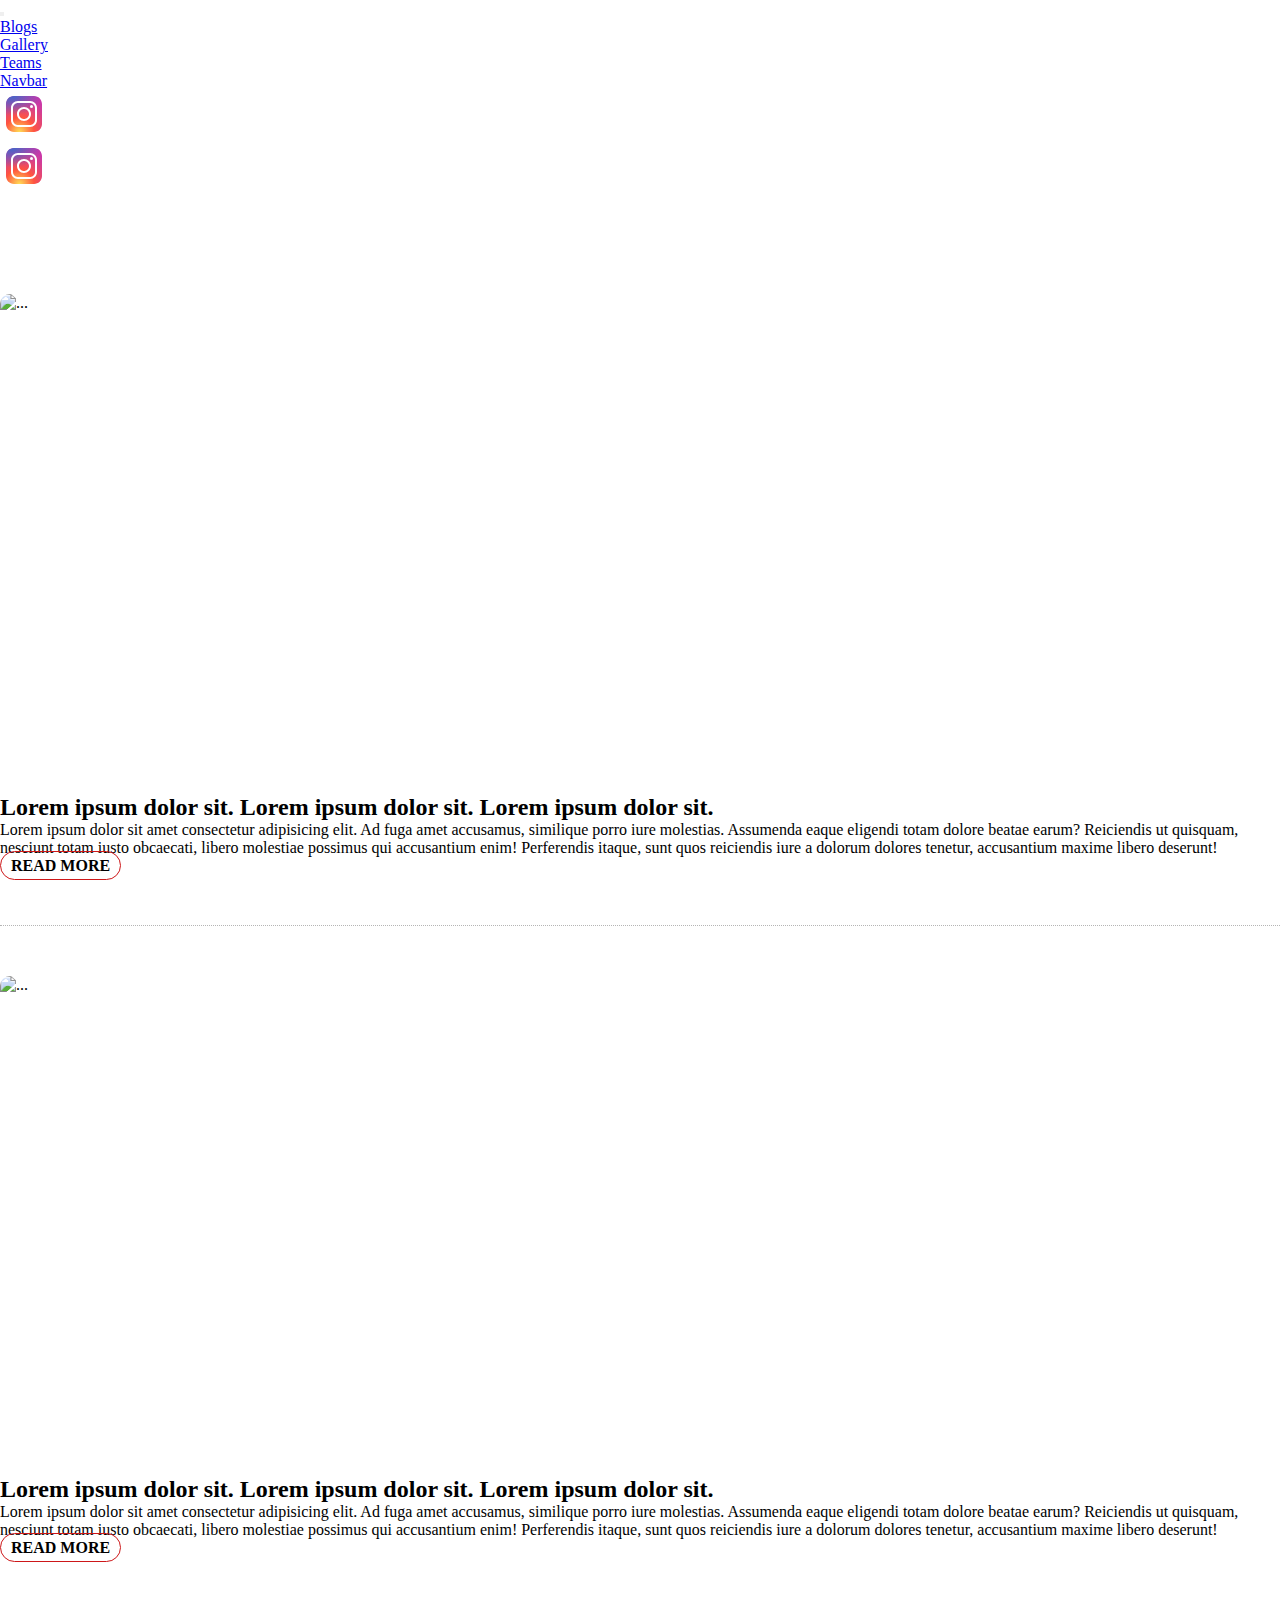
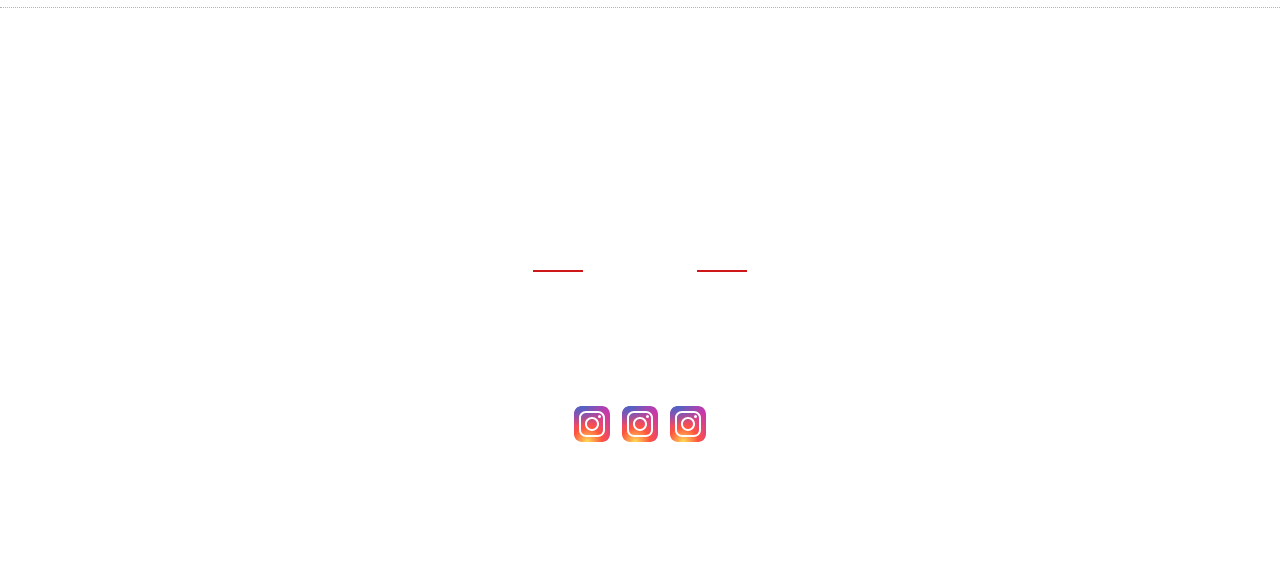
==== page-blogs.html @ 52d71327 "first commit" ====
<!DOCTYPE html>
<html lang="en">
  <head>
    <meta charset="utf-8" />
    <meta name="viewport" content="width=device-width, initial-scale=1" />
    <title>Welsh-gallery</title>
    <link
      href="https://cdn.jsdelivr.net/npm/bootstrap@5.2.3/dist/css/bootstrap.min.css"
      rel="stylesheet"
      integrity="sha384-rbsA2VBKQhggwzxH7pPCaAqO46MgnOM80zW1RWuH61DGLwZJEdK2Kadq2F9CUG65"
      crossorigin="anonymous"
    />

    <!-- Link Swiper's CSS -->
    <link
      rel="stylesheet"
      href="https://cdn.jsdelivr.net/npm/swiper@9/swiper-bundle.min.css"
    />

    <!-- Bootstrap icons -->
    <link
      rel="stylesheet"
      href="https://cdn.jsdelivr.net/npm/bootstrap-icons@1.3.0/font/bootstrap-icons.css"
    />

    <!-- fancybox cdn -->
    <link
      rel="stylesheet"
      href="https://cdnjs.cloudflare.com/ajax/libs/fancybox/3.5.7/jquery.fancybox.css"
      integrity="sha512-nNlU0WK2QfKsuEmdcTwkeh+lhGs6uyOxuUs+n+0oXSYDok5qy0EI0lt01ZynHq6+p/tbgpZ7P+yUb+r71wqdXg=="
      crossorigin="anonymous"
      referrerpolicy="no-referrer"
    />

    <!-- custom css -->
    <link rel="stylesheet" href="assets/styles/main.css" />
  </head>
  <body>
    <!-- header starts -->
    <header class="fixed-top">
      <nav class="navbar navbar-expand-lg bg-dark text-light pb-0">
        <div class="container">
          <button
            class="navbar-toggler"
            type="button"
            data-bs-toggle="collapse"
            data-bs-target="#navbarSupportedContent"
            aria-controls="navbarSupportedContent"
            aria-expanded="false"
            aria-label="Toggle navigation"
          >
            <span class="navbar-toggler-icon"></span>
          </button>
          <div class="collapse navbar-collapse" id="navbarSupportedContent">
            <ul class="navbar-nav me-auto mb-2 mb-lg-0">
              <li class="nav-item">
                <a
                  class="nav-link text-white text-uppercase"
                  aria-current="page"
                  href="page-blogs.html"
                  >Blogs</a
                >
              </li>
              <li class="nav-item">
                <a
                  class="nav-link text-white text-uppercase"
                  aria-current="page"
                  href="page-gallery.html"
                  >Gallery</a
                >
              </li>
              <li class="nav-item">
                <a
                  class="nav-link text-white text-uppercase"
                  aria-current="page"
                  href="page-teams.html"
                  >Teams</a
                >
              </li>
            </ul>

            <a class="navbar-brand me-auto text-white" href="/"> Navbar </a>

            <ul class="navbar-nav ms-auto mb-2 mb-lg-0">
              <li class="nav-item">
                <a class="nav-link text-white" aria-current="page" href="#"
                  >
                  <img src="assets/images/icons/instagram.svg" alt="" class="img-fluid">  
                </a
                >
              </li>
              <li class="nav-item">
                <a class="nav-link text-white" aria-current="page" href="#"
                  >
                  <img src="assets/images/icons/instagram.svg" alt="" class="img-fluid">
                </a
                >
              </li>
            </ul>
          </div>
        </div>
      </nav>
    </header>
    <!-- header ends -->

    <!-- all blogs starts-->
    <section class="all-blogs" id="all-blogs">
      <div class="container-fluid">
        <div class="row">
          <div class="col-lg-12 col-md-12 blog-card">
            <div class="blog-card-img-container">
              <img
                src="https://swiperjs.com/demos/images/nature-4.jpg"
                class="card-img-top"
                alt="..."
              />
            </div>
            <div class="blog-card-text-container container">
              <h2 class="blog-card-title mb-5 mt-2">
                Lorem ipsum dolor sit. Lorem ipsum dolor sit. Lorem ipsum dolor
                sit.
              </h2>
              <p class="blog-card-description">
                Lorem ipsum dolor sit amet consectetur adipisicing elit. Ad fuga
                amet accusamus, similique porro iure molestias. Assumenda eaque
                eligendi totam dolore beatae earum? Reiciendis ut quisquam,
                nesciunt totam iusto obcaecati, libero molestiae possimus qui
                accusantium enim! Perferendis itaque, sunt quos reiciendis iure
                a dolorum dolores tenetur, accusantium maxime libero deserunt!
              </p>

              <a href="singleBlog.html" class="border-btn">read more</a>
            </div>
          </div>
        </div>
        <div class="row">
          <div class="col-lg-12 col-md-12 blog-card">
            <div class="blog-card-img-container">
              <img
                src="https://swiperjs.com/demos/images/nature-7.jpg"
                class="card-img-top"
                alt="..."
              />
            </div>
            <div class="blog-card-text-container container">
              <h2 class="blog-card-title mb-5 mt-2">
                Lorem ipsum dolor sit. Lorem ipsum dolor sit. Lorem ipsum dolor
                sit.
              </h2>
              <p class="blog-card-description">
                Lorem ipsum dolor sit amet consectetur adipisicing elit. Ad fuga
                amet accusamus, similique porro iure molestias. Assumenda eaque
                eligendi totam dolore beatae earum? Reiciendis ut quisquam,
                nesciunt totam iusto obcaecati, libero molestiae possimus qui
                accusantium enim! Perferendis itaque, sunt quos reiciendis iure
                a dolorum dolores tenetur, accusantium maxime libero deserunt!
              </p>

              <a href="singleBlog.html" class="border-btn">read more</a>
            </div>
          </div>
        </div>
      </div>
    </section>
    <!-- all blogs ends-->

    <!-- footer starts -->
    <footer
      class="footer"
      id="footer"
      style="
        background-image: url('https://swiperjs.com/demos/images/nature-3.jpg');
      "
    >
      <div class="container">
        <div class="text-center">
          <h6 class="section-sub-title">the welsh</h6>
          <h2 class="section-main-title">contact us</h2>
        </div>
        <div class="row">
          <div class="col-sm-12 col-md-4 col-lg-4">
            <div class="text-container text-center">
              <p class="title">email</p>
              <a href="" class="email-id">info@welsh.com</a>
            </div>
          </div>
          <div class="col-sm-12 col-md-4 col-lg-4">
            <div class="text-container text-center">
              <p class="title">social channels</p>
              <div class="social-links-container">
                <a href="">
                  <img
                    src="assets/images/icons/instagram.svg"
                    alt=""
                    class="img-fluid"
                  />
                </a>
                <a href="">
                  <img
                    src="assets/images/icons/instagram.svg"
                    alt=""
                    class="img-fluid"
                  />
                </a>
                <a href="">
                  <img
                    src="assets/images/icons/instagram.svg"
                    alt=""
                    class="img-fluid"
                  />
                </a>
              </div>
            </div>
          </div>
          <div class="col-sm-12 col-md-4 col-lg-4">
            <div class="text-container text-center">
              <p class="title">phone</p>
              <a href="" class="phone">+91 868799990</a>
            </div>
          </div>
        </div>
      </div>
    </footer>
    <!-- footer ends -->

    <!-- jquery cdn -->
    <script
      src="https://cdnjs.cloudflare.com/ajax/libs/jquery/3.6.0/jquery.min.js"
      integrity="sha512-894YE6QWD5I59HgZOGReFYm4dnWc1Qt5NtvYSaNcOP+u1T9qYdvdihz0PPSiiqn/+/3e7Jo4EaG7TubfWGUrMQ=="
      crossorigin="anonymous"
      referrerpolicy="no-referrer"
    ></script>

    <!-- fancybox cdn -->
    <script
      src="https://cdnjs.cloudflare.com/ajax/libs/fancybox/3.5.7/jquery.fancybox.min.js"
      integrity="sha512-uURl+ZXMBrF4AwGaWmEetzrd+J5/8NRkWAvJx5sbPSSuOb0bZLqf+tOzniObO00BjHa/dD7gub9oCGMLPQHtQA=="
      crossorigin="anonymous"
      referrerpolicy="no-referrer"
    ></script>

    <!-- swiper slide -->
    <script src="https://cdn.jsdelivr.net/npm/swiper@9/swiper-bundle.min.js"></script>

    <!-- bootstrap -->
    <script
      src="https://cdn.jsdelivr.net/npm/bootstrap@5.2.3/dist/js/bootstrap.bundle.min.js"
      integrity="sha384-kenU1KFdBIe4zVF0s0G1M5b4hcpxyD9F7jL+jjXkk+Q2h455rYXK/7HAuoJl+0I4"
      crossorigin="anonymous"
    ></script>

    <!-- custom js -->
    <script src="assets/js/main.js"></script>
  </body>
</html>
---- assets/styles/main.css ----
*{
    padding: 0;
    margin: 0;
}

:root{
    --main-red:rgb(205,23,25);
    --main-green:rgb(63,165,53);
    --main-gray: rgba(156, 156, 156, 0.75)
}

/*--------------------------------------------------------------
# Common
--------------------------------------------------------------*/
.section-sub-title{
    font-size: 22px;
    font-weight: 400;
    text-transform: capitalize;
}

.section-main-title{
    font-size: 36px;
    font-weight: 700;
    text-transform: uppercase;
}

.section-small-sub-title{
    font-size: 18px;
    font-weight: 400;
    text-transform: capitalize;
}

/*--------------------------------------------------------------
# Swiper
--------------------------------------------------------------*/
.swiper {
    width: 100%;
    height: 100%;
}

.swiper-slide {
    text-align: center;
    font-size: 18px;
    background: #fff;
    display: flex;
    justify-content: center;
    align-items: center;
    display: -webkit-flex;
    -webkit-justify-content: center;
    -webkit-align-items: center;
    height: 100vh;
}

.swiper-slide img {
    display: block;
    width: 100%;
    height: 100%;
    object-fit: cover;
}

.swiper-pagination-bullet{
    background: #fff;
    opacity: 1;
}

.swiper-pagination-bullet-active{
    background: var(--main-green);
    opacity: 1;
}

/*--------------------------------------------------------------
# Button
--------------------------------------------------------------*/
.red-button{
    border: 2px solid #fff;
    background: var(--main-red);
    color: #fff;
    text-transform: uppercase;
    letter-spacing: 2px;
    font-weight: 700;
    text-decoration: none;
    padding: 10px 15px;
}

.red-button:hover{
    color: #fff;
}

.green-button{
    border: 2px solid #fff;
    background: var(--main-green);
    color: #fff;
    text-transform: uppercase;
    letter-spacing: 2px;
    font-weight: 700;
    text-decoration: none;
    padding: 10px 15px;
}

.green-button:hover{
    color: #fff;
}

.border-btn{
    border: 1px solid var(--main-red);
    color: inherit;
    text-transform: uppercase;
    text-decoration: none;
    padding: 5px 10px;
    border-radius: 25px;
    font-weight: 600;
}

.border-btn:hover{
    color: initial;
}

/*--------------------------------------------------------------
# Header
--------------------------------------------------------------*/
nav .navbar-nav .nav-item a{
    font-weight: 400;
}

/*--------------------------------------------------------------
# Banner
--------------------------------------------------------------*/
.banner .swiper-slide img{
    position: relative;
}

.banner .swiper-slide .container{
    position: absolute;
    text-align: initial;
    color: #fff;
}

.banner .swiper-pagination{
    left: auto;
    right: 0;
    width: 30%;
}

.banner .swiper-pagination-bullet{
    height: 20px;
    width: 20px;
}


@media(max-width:576px){
    .banner .swiper-pagination{
        width: 100%;
    }
}


/* horizontal lines */
.green-horizontal-line{
    height: 5px;
    width: 100%;
    background: var(--main-green);
}

.red-horizontal-line{
    height: 5px;
    width: 100%;
    background: var(--main-red);
}


/*--------------------------------------------------------------
# Activities
--------------------------------------------------------------*/
.activities .container-fluid .row .col-md-4{
    padding: 0;
}

.activities .container-fluid .row .col-md-4:nth-child(2){
    padding: 0px 5px;
}

.activities .img-container{
    position: relative;
    height: 200px;
    width: 100%;
}

.activities .img-container img{
    position: relative;
    height: 100%;
    width: 100%;
    object-fit: cover;
}

.activities .img-container a{
    position: absolute;
    left: 10px;
    bottom: 10px;
}

@media(max-width:768px){
    .activities .img-container{
        height: auto;
    }
}

/*--------------------------------------------------------------
# Events
--------------------------------------------------------------*/
.events .img-container{
    height: 200px;
    position: relative;
    width: 100%;
}

.events .img-container img{
    position: relative;
    height: 100%;
    width: 100%;
    object-fit: cover;
}

.events .img-container a{
    position: absolute;
    bottom: 10px;
    left: 10px;
}

.events .grid-container{
    display: grid;
    grid-template-columns: repeat(2,1fr);
    -webkit-column-gap: 5px;
     column-gap: 5px;
}

@media(max-width:768px){
    .events .grid-container{
        grid-template-columns: 1fr;
    }

    .events .img-container{
        height: auto;
    }
}

/*--------------------------------------------------------------
# Sponsors
--------------------------------------------------------------*/
.sponsors{
    padding-top: 50px;
}

.sponsors .section-sub-title{
    color: var(--main-red);
    display: flex;
    justify-content: center;
    align-items: center;
    display: -webkit-flex;
    -webkit-justify-content: center;
    -webkit-align-items: center;
}

.sponsors .section-sub-title:before,
.sponsors .section-sub-title:after{
    content: '';
    height: 2px;
    width: 50px;
    display: block;
    background-color: var(--main-red);
    margin: 0px 10px;
}

.sponsors .section-main-title{
    text-transform: capitalize;
}

.sponsorsSwiper .swiper-slide{
    height: auto;
}

.sponsorsSwiper .swiper-slide .img-container{
    /* position: relative;
    height: 200px; */
    width: 100%;
}

.sponsorsSwiper .swiper-slide .img-container img{
    /* position: absolute; */
    height: 100%;
    width: 100%;
    object-fit: contain;
    border: none;
    padding: 0;
    border-radius: 0;
}

/*--------------------------------------------------------------
# Gallery
--------------------------------------------------------------*/
.gallery{
    padding-top: 50px;
}

.gallery .section-sub-title{
    text-transform: uppercase;
    color: var(--main-red);
}

.gallery .title-container{
    display: flex;
    flex-direction: column;
    align-items: center;
    display: -webkit-flex;
    -webkit-align-items: center;
    width: fit-content;
}

.gallerySwiper .swiper-slide{
    height: auto;
}

.gallerySwiper .swiper-slide .img-container{
    position: relative;
    height: 500px;
    width: 100%;
}

.gallerySwiper .swiper-slide .img-container img{
    position: absolute;
    height: 100%;
    width: 100%;
}

.gallerySwiper .swiper-button-prev,
.gallerySwiper .swiper-button-next{
    width: 200px;
    color: rgb(255,255,255,0.75);
}

.gallerySwiper .swiper-button-prev:after,
.gallerySwiper .swiper-button-next:after {
    font-size: 200px;
}


/*--------------------------------------------------------------
# News
--------------------------------------------------------------*/
.news{
    padding-top: 50px;
}

.news .section-sub-title{
    color: var(--main-red);
    display: flex;
    justify-content: center;
    align-items: center;
    display: -webkit-flex;
    -webkit-justify-content: center;
    -webkit-align-items: center;
}

.news .section-sub-title:before,
.news .section-sub-title:after{
    content: '';
    height: 2px;
    width: 50px;
    display: block;
    background-color: var(--main-red);
    margin: 0px 10px;
}

.news .section-main-title{
    text-transform: capitalize;
}

.news .left-img-container{
    position: relative;
    height: 500px;
    width: 100%;
}

.news .left-img-container img{
    position: absolute;
    height: 100%;
    width: 100%;
}

.news .news-date{
    display: flex;
    align-items: center;
    display: -webkit-flex;
    -webkit-align-items: center;
    font-size: 18px;
    font-weight: 600;
    text-transform: uppercase;
}

.news .news-date:before{
    content: '';
    display: block;
    height: 20px;
    width: 20px;
    background: var(--main-red);
    margin-right: 10px;
}
  
.news .news-title{
    font-weight: 700;
    font-size: 32px;
}

.news .related-news-row{
    padding-left: 25px;
}

.news .related-news-row:after{
    content: '';
    display: block;
    height: 2px;
    width: 100%;
    background: var(--main-gray);
    margin: 20px 0px;
}
  
.news .related-news-title{
    font-weight: 700;
    font-size: 22px;
}

.news .related-news-description{
    overflow: hidden;
    text-overflow: ellipsis;
    display: -webkit-box;
    -webkit-line-clamp: 1;
    -webkit-box-orient: vertical;
    text-align: start;
    margin-bottom: 20px;
}

.news .related-img-container{
    position: relative;
    height: 60%;
    width: 100%;
}

.news .related-img-container img{
    position: absolute;
    width: 100%;
    height: 100%;
}


/*--------------------------------------------------------------
# Footer
--------------------------------------------------------------*/
.footer{
    margin-top: 50px;
    padding-top: 50px;
    padding-bottom: 50px;
    background-repeat: no-repeat;
    background-position: center;
    background-size: cover;
    color: #fff;
}

.footer .section-sub-title{
    color: #fff;
    display: flex;
    justify-content: center;
    align-items: center;
    display: -webkit-flex;
    -webkit-justify-content: center;
    -webkit-align-items: center;
}

.footer .section-sub-title:before,
.footer .section-sub-title:after{
    content: '';
    height: 2px;
    width: 50px;
    display: block;
    background-color: var(--main-red);
    margin: 0px 10px;
}

.footer .section-main-title{
    text-transform: capitalize;
    color: #fff;
}

.footer .title{
    text-transform: uppercase;
    letter-spacing: 2px;  
    margin: 0;  
}

.footer a{
    text-decoration: none;
    color: inherit;
    font-size: 34px;
    font-weight: 500;
}

.footer .social-links-container{
    display: flex;
    justify-content: center;
    align-items: center;
    display: -webkit-flex;
    -webkit-justify-content: center;
    -webkit-align-items: center;
}


/*--------------------------------------------------------------
# Teams Page 
--------------------------------------------------------------*/
.teams{
    padding-top: 100px;
    padding-bottom: 100px;
}

.teams a{
    text-decoration: none;
    color: inherit;
}

.teams .card{
    border: none;
    border-radius: 0;
    margin-top: 20px;
}

.teams .card .card-body{
    padding: 0;
}

.teams .card .card-image-container{
    position: relative;
    height: 40vh;
    width: 100%;
    display: flex;
    justify-content: center;
    align-items: center;
    display: -webkit-flex;
    -webkit-justify-content: center;
    -webkit-align-items: center;
}

.teams .card .card-image-container img{
    position: absolute;
    width: 100%;
    height: 100%;
    border-radius: 0;
}

.teams .card .card-title{
    text-transform: capitalize;
}

.teams .card .card-title span{
    color: var(--main-gray);
}


/*--------------------------------------------------------------
# Single Team Page 
--------------------------------------------------------------*/
.single-team .banner-image{
    height: 100vh;
    object-fit: cover;
}

.single-team .row .img-thumbnail{
    border: none;
    background-color: transparent;
    border-radius: 0;
}

.single-team .related-img-container {
    position: relative;
    height: 40vh;
    width: 100%;
    display: flex;
    justify-content: center;
    align-items: center;
    display: -webkit-flex;
    -webkit-justify-content: center;
    -webkit-align-items: center;
}

.single-team .related-img-container img{
    position: absolute;
    height: 100%;
    width: 100%;
}

.single-team .team-title{
    font-weight: 600;
    font-size: 26px;
    text-transform: capitalize;
}

.single-team .team-number{
    font-size: 26px;
    font-weight: 600;
}

.single-team .details-title{
    font-weight: 700;
    font-size: 16px;
    text-transform: capitalize;
}

.single-team .details-title .details{
    color: var(--main-gray);
}


/*--------------------------------------------------------------
# Gallery Page 
--------------------------------------------------------------*/

.gallery-page{
    padding: 100px 0px;
}

.gallery-page .gallery-img-container{
    position: relative;
    height: 40vh;
    width: 100%;
    display: flex;
    justify-content: center;
    align-items: center;
    display: -webkit-flex;
    -webkit-justify-content: center;
    -webkit-align-items: center;
}

.gallery-page .gallery-img-container img{
    position: absolute;
    width: 100%;
    height: 100%;
    border: none;
    border-radius: 0;
    background: transparent;
}



/*--------------------------------------------------------------
# All Blogs Page 
--------------------------------------------------------------*/
.all-blogs{
    padding: 100px 0px;
}

.all-blogs .blog-card:after{
    content: '';
    display: block;
    border-bottom: 1px dotted var(--main-gray);
    margin: 50px 0px;
}

.all-blogs .blog-card-img-container{
    position: relative;
    height:500px;
    width: 100%;
}

.all-blogs .blog-card-img-container img{
    position: absolute;
    width: 100%;
    height: 100%;
    border-radius: 10px;
}


/*--------------------------------------------------------------
# Single Blog Page 
--------------------------------------------------------------*/
.single-blog{
    padding: 100px 0px;
}

.single-blog .blog-card-img-container{
    position: relative;
    height:500px;
    width: 100%;
}

.single-blog .blog-card-img-container img{
    position: absolute;
    width: 100%;
    height: 100%;
    border-radius: 10px;
}
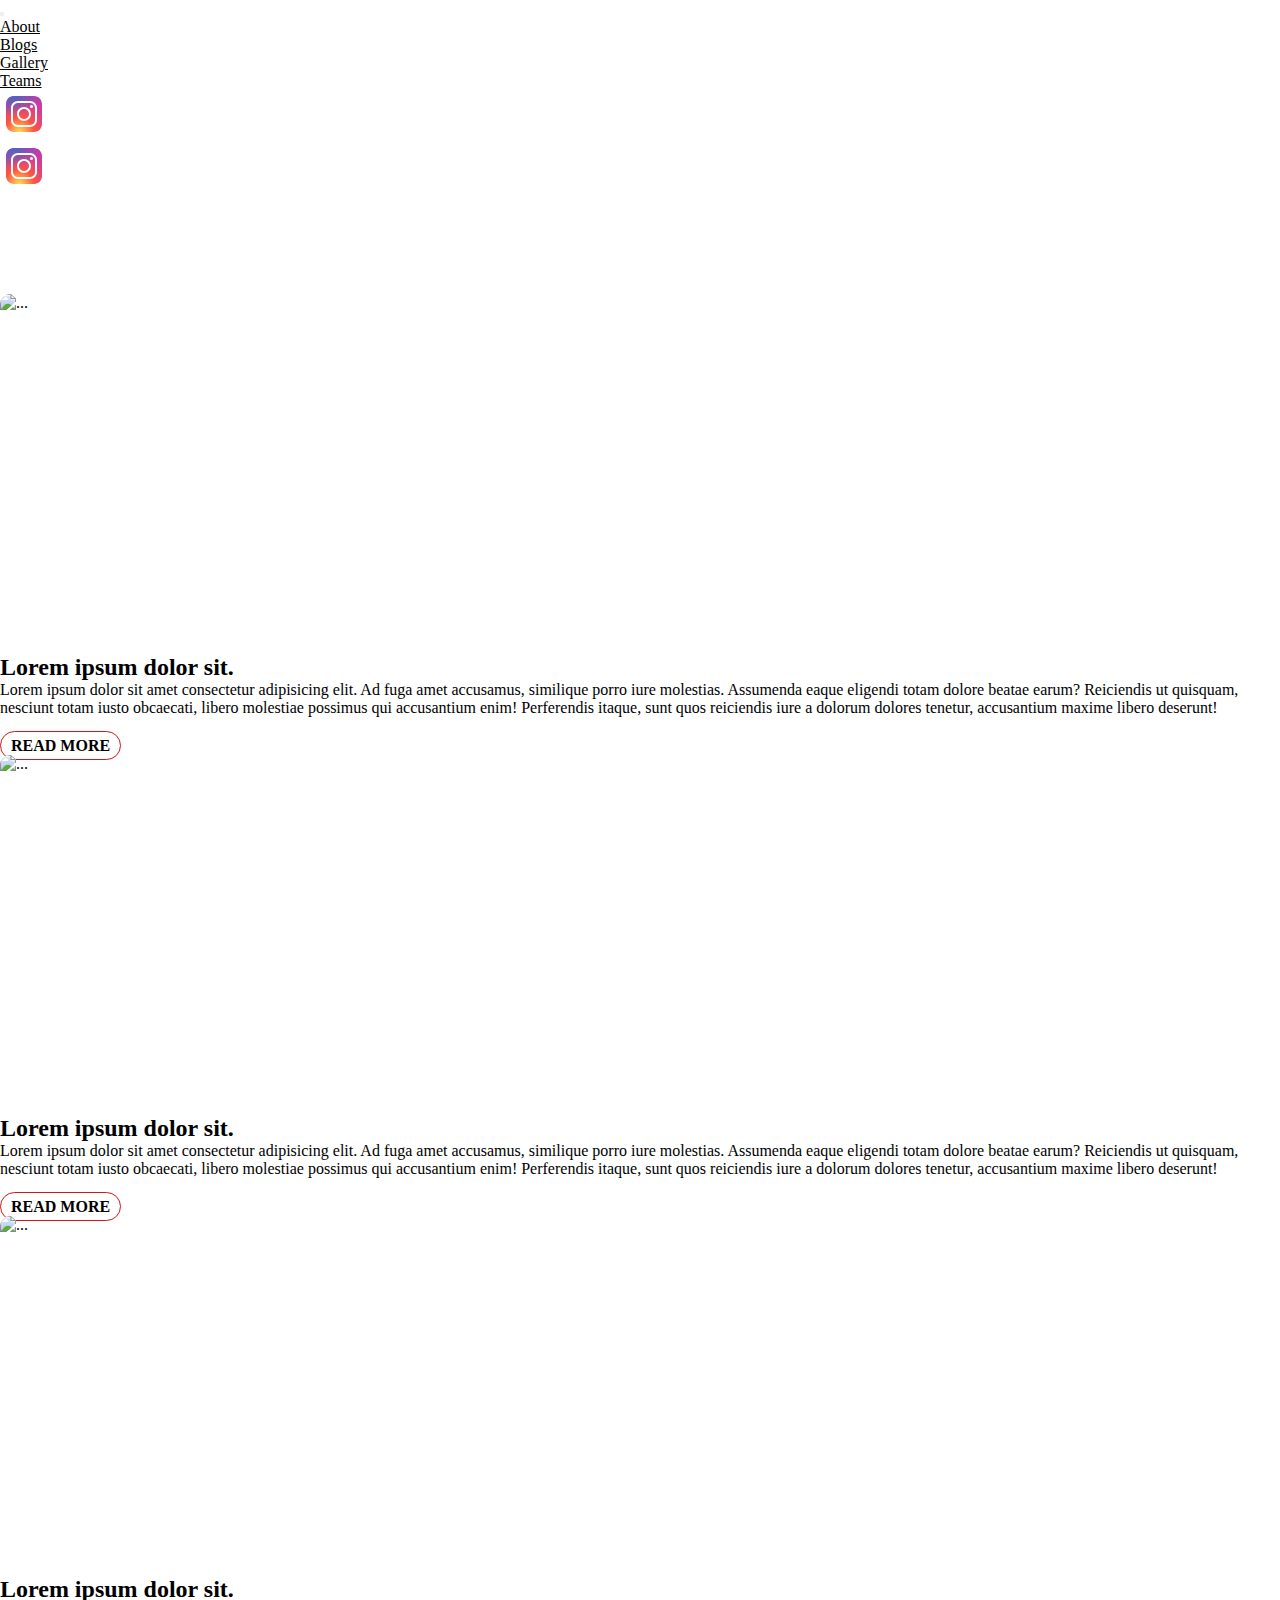
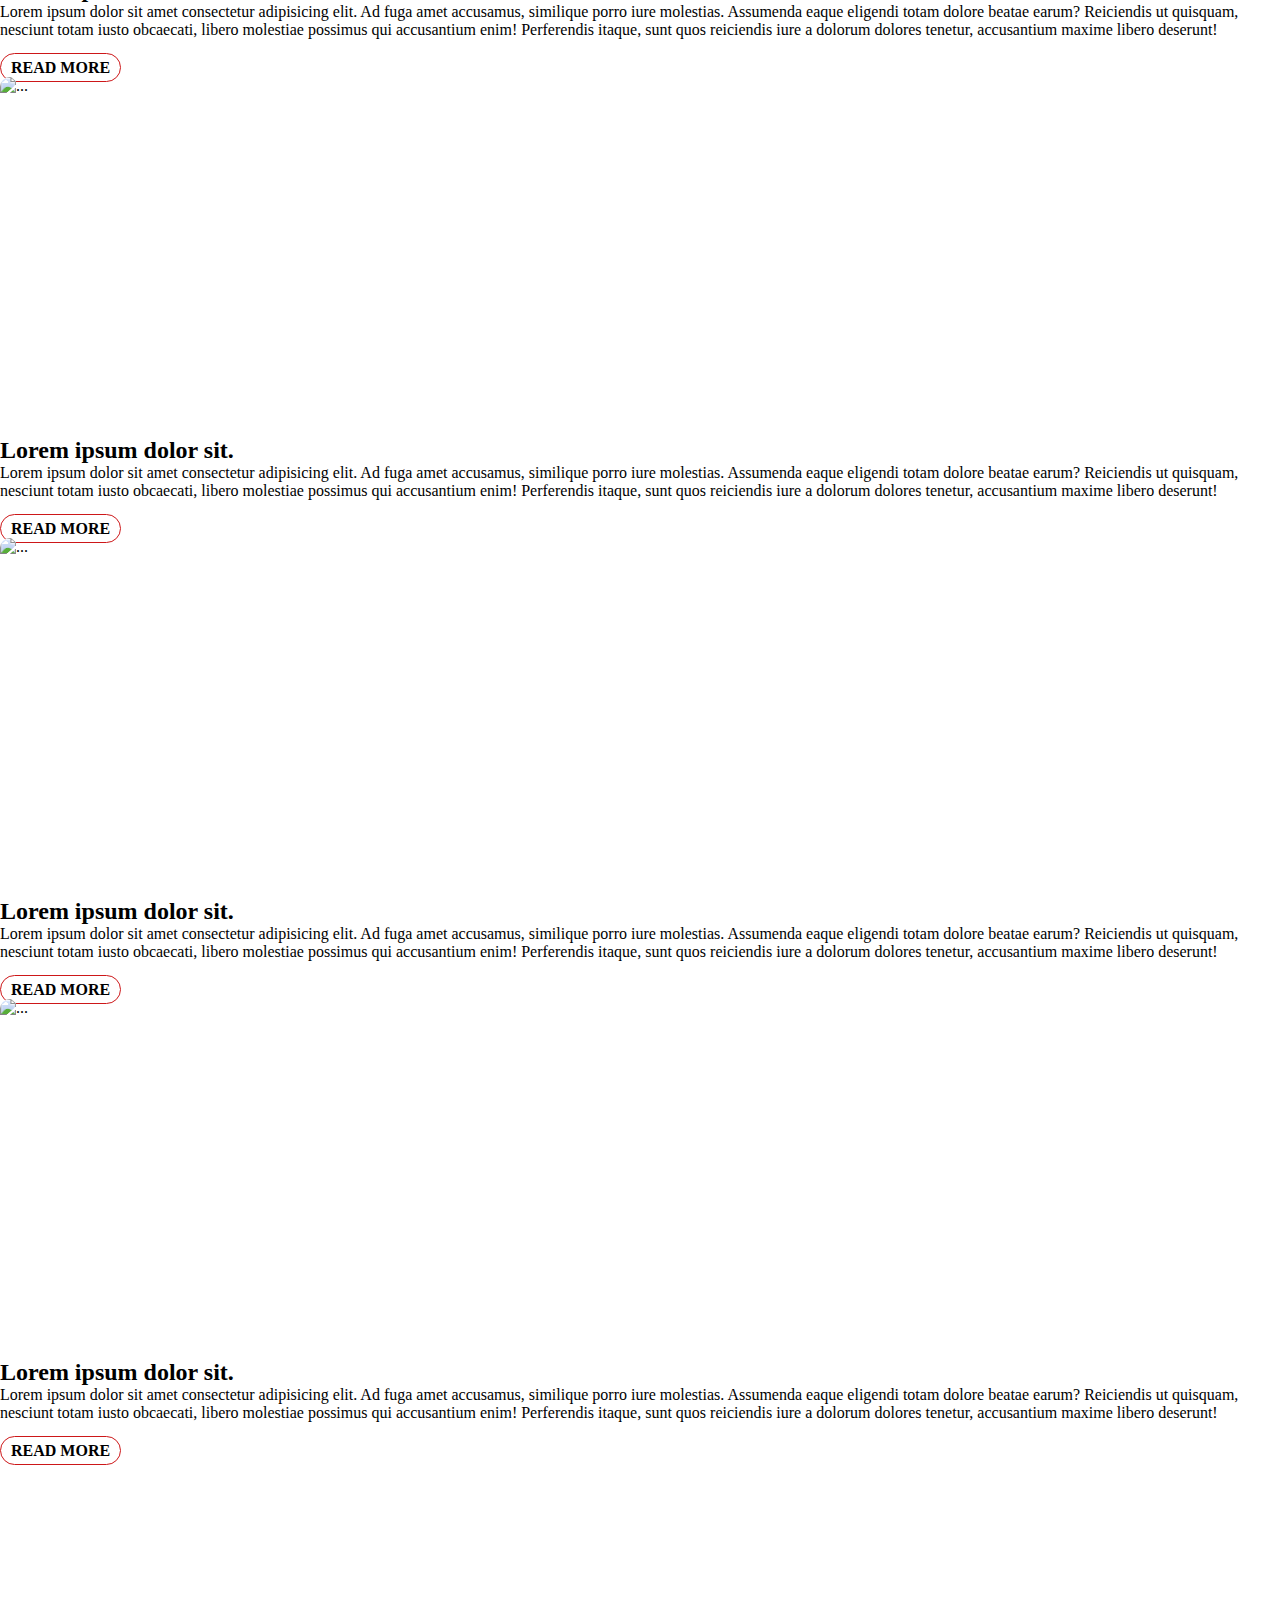
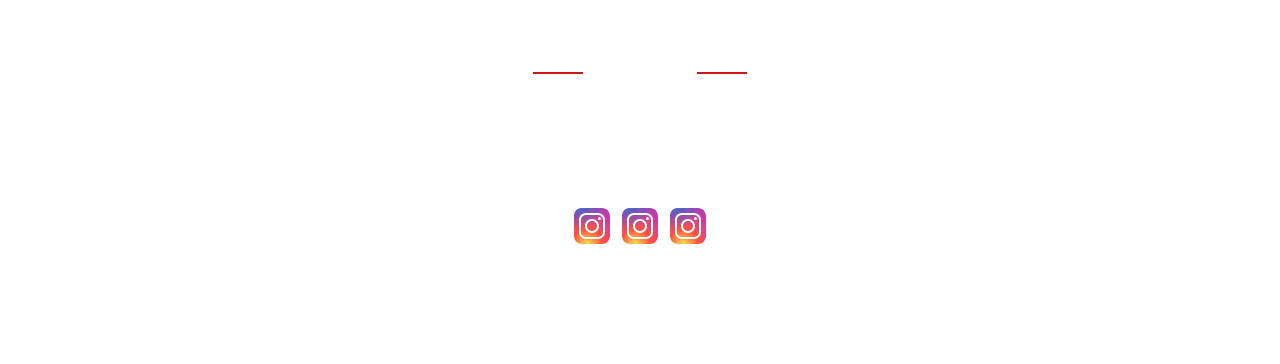
==== commit c2ddbc5c: "pages changed" ====
--- a/page-blogs.html
+++ b/page-blogs.html
@@ -38,7 +38,7 @@
   <body>
     <!-- header starts -->
     <header class="fixed-top">
-      <nav class="navbar navbar-expand-lg bg-dark text-light pb-0">
+      <nav class="navbar navbar-expand-lg text-light pb-0">
         <div class="container">
           <button
             class="navbar-toggler"
@@ -52,10 +52,30 @@
             <span class="navbar-toggler-icon"></span>
           </button>
           <div class="collapse navbar-collapse" id="navbarSupportedContent">
+            
             <ul class="navbar-nav me-auto mb-2 mb-lg-0">
               <li class="nav-item">
                 <a
-                  class="nav-link text-white text-uppercase"
+                  class="nav-link text-uppercase"
+                  aria-current="page"
+                  href="#"
+                  >About</a
+                >
+                <ul class="drop-down-list">
+                  <li class="drop-down-list-item">
+                    <a href="page-general.html">History</a>
+                  </li>
+                  <li class="drop-down-list-item">
+                    <a href="page-general.html">Team</a>
+                  </li>
+                  <li class="drop-down-list-item">
+                    <a href="page-general.html">Good causes</a>
+                  </li>
+                </ul>
+              </li>
+              <li class="nav-item">
+                <a
+                  class="nav-link text-uppercase"
                   aria-current="page"
                   href="page-blogs.html"
                   >Blogs</a
@@ -63,7 +83,7 @@
               </li>
               <li class="nav-item">
                 <a
-                  class="nav-link text-white text-uppercase"
+                  class="nav-link text-uppercase"
                   aria-current="page"
                   href="page-gallery.html"
                   >Gallery</a
@@ -71,7 +91,7 @@
               </li>
               <li class="nav-item">
                 <a
-                  class="nav-link text-white text-uppercase"
+                  class="nav-link text-uppercase"
                   aria-current="page"
                   href="page-teams.html"
                   >Teams</a
@@ -79,7 +99,9 @@
               </li>
             </ul>
 
-            <a class="navbar-brand me-auto text-white" href="/"> Navbar </a>
+            <a class="navbar-brand me-auto" href="index.html"> 
+              <!-- <img src="assets/images/welsh white outline.png" alt="" class="img-fluid">  -->
+            </a>
 
             <ul class="navbar-nav ms-auto mb-2 mb-lg-0">
               <li class="nav-item">
@@ -105,47 +127,139 @@
 
     <!-- all blogs starts-->
     <section class="all-blogs" id="all-blogs">
-      <div class="container-fluid">
+      <div class="container">
         <div class="row">
-          <div class="col-lg-12 col-md-12 blog-card">
-            <div class="blog-card-img-container">
-              <img
-                src="https://swiperjs.com/demos/images/nature-4.jpg"
-                class="card-img-top"
-                alt="..."
-              />
-            </div>
-            <div class="blog-card-text-container container">
-              <h2 class="blog-card-title mb-5 mt-2">
-                Lorem ipsum dolor sit. Lorem ipsum dolor sit. Lorem ipsum dolor
-                sit.
-              </h2>
-              <p class="blog-card-description">
-                Lorem ipsum dolor sit amet consectetur adipisicing elit. Ad fuga
-                amet accusamus, similique porro iure molestias. Assumenda eaque
-                eligendi totam dolore beatae earum? Reiciendis ut quisquam,
-                nesciunt totam iusto obcaecati, libero molestiae possimus qui
-                accusantium enim! Perferendis itaque, sunt quos reiciendis iure
-                a dolorum dolores tenetur, accusantium maxime libero deserunt!
-              </p>
-
-              <a href="singleBlog.html" class="border-btn">read more</a>
-            </div>
-          </div>
-        </div>
-        <div class="row">
-          <div class="col-lg-12 col-md-12 blog-card">
-            <div class="blog-card-img-container">
-              <img
-                src="https://swiperjs.com/demos/images/nature-7.jpg"
-                class="card-img-top"
-                alt="..."
-              />
-            </div>
-            <div class="blog-card-text-container container">
-              <h2 class="blog-card-title mb-5 mt-2">
-                Lorem ipsum dolor sit. Lorem ipsum dolor sit. Lorem ipsum dolor
-                sit.
+          <div class="col-lg-3 col-md-3 blog-card mb-5">
+            <div class="blog-card-img-container">
+              <img
+                src="https://swiperjs.com/demos/images/nature-4.jpg"
+                class="card-img-top"
+                alt="..."
+              />
+            </div>
+            <div class="blog-card-text-container container">
+              <h2 class="blog-card-title">
+                Lorem ipsum dolor sit.
+              </h2>
+              <p class="blog-card-description">
+                Lorem ipsum dolor sit amet consectetur adipisicing elit. Ad fuga
+                amet accusamus, similique porro iure molestias. Assumenda eaque
+                eligendi totam dolore beatae earum? Reiciendis ut quisquam,
+                nesciunt totam iusto obcaecati, libero molestiae possimus qui
+                accusantium enim! Perferendis itaque, sunt quos reiciendis iure
+                a dolorum dolores tenetur, accusantium maxime libero deserunt!
+              </p>
+
+              <a href="singleBlog.html" class="border-btn">read more</a>
+            </div>
+          </div>
+          <div class="col-lg-3 col-md-3 blog-card mb-5">
+            <div class="blog-card-img-container">
+              <img
+                src="https://swiperjs.com/demos/images/nature-4.jpg"
+                class="card-img-top"
+                alt="..."
+              />
+            </div>
+            <div class="blog-card-text-container container">
+              <h2 class="blog-card-title">
+                Lorem ipsum dolor sit.
+              </h2>
+              <p class="blog-card-description">
+                Lorem ipsum dolor sit amet consectetur adipisicing elit. Ad fuga
+                amet accusamus, similique porro iure molestias. Assumenda eaque
+                eligendi totam dolore beatae earum? Reiciendis ut quisquam,
+                nesciunt totam iusto obcaecati, libero molestiae possimus qui
+                accusantium enim! Perferendis itaque, sunt quos reiciendis iure
+                a dolorum dolores tenetur, accusantium maxime libero deserunt!
+              </p>
+
+              <a href="singleBlog.html" class="border-btn">read more</a>
+            </div>
+          </div>
+          <div class="col-lg-3 col-md-3 blog-card mb-5">
+            <div class="blog-card-img-container">
+              <img
+                src="https://swiperjs.com/demos/images/nature-4.jpg"
+                class="card-img-top"
+                alt="..."
+              />
+            </div>
+            <div class="blog-card-text-container container">
+              <h2 class="blog-card-title">
+                Lorem ipsum dolor sit.
+              </h2>
+              <p class="blog-card-description">
+                Lorem ipsum dolor sit amet consectetur adipisicing elit. Ad fuga
+                amet accusamus, similique porro iure molestias. Assumenda eaque
+                eligendi totam dolore beatae earum? Reiciendis ut quisquam,
+                nesciunt totam iusto obcaecati, libero molestiae possimus qui
+                accusantium enim! Perferendis itaque, sunt quos reiciendis iure
+                a dolorum dolores tenetur, accusantium maxime libero deserunt!
+              </p>
+
+              <a href="singleBlog.html" class="border-btn">read more</a>
+            </div>
+          </div>
+          <div class="col-lg-3 col-md-3 blog-card mb-5">
+            <div class="blog-card-img-container">
+              <img
+                src="https://swiperjs.com/demos/images/nature-4.jpg"
+                class="card-img-top"
+                alt="..."
+              />
+            </div>
+            <div class="blog-card-text-container container">
+              <h2 class="blog-card-title">
+                Lorem ipsum dolor sit.
+              </h2>
+              <p class="blog-card-description">
+                Lorem ipsum dolor sit amet consectetur adipisicing elit. Ad fuga
+                amet accusamus, similique porro iure molestias. Assumenda eaque
+                eligendi totam dolore beatae earum? Reiciendis ut quisquam,
+                nesciunt totam iusto obcaecati, libero molestiae possimus qui
+                accusantium enim! Perferendis itaque, sunt quos reiciendis iure
+                a dolorum dolores tenetur, accusantium maxime libero deserunt!
+              </p>
+
+              <a href="singleBlog.html" class="border-btn">read more</a>
+            </div>
+          </div>
+          <div class="col-lg-3 col-md-3 blog-card mb-5">
+            <div class="blog-card-img-container">
+              <img
+                src="https://swiperjs.com/demos/images/nature-4.jpg"
+                class="card-img-top"
+                alt="..."
+              />
+            </div>
+            <div class="blog-card-text-container container">
+              <h2 class="blog-card-title">
+                Lorem ipsum dolor sit.
+              </h2>
+              <p class="blog-card-description">
+                Lorem ipsum dolor sit amet consectetur adipisicing elit. Ad fuga
+                amet accusamus, similique porro iure molestias. Assumenda eaque
+                eligendi totam dolore beatae earum? Reiciendis ut quisquam,
+                nesciunt totam iusto obcaecati, libero molestiae possimus qui
+                accusantium enim! Perferendis itaque, sunt quos reiciendis iure
+                a dolorum dolores tenetur, accusantium maxime libero deserunt!
+              </p>
+
+              <a href="singleBlog.html" class="border-btn">read more</a>
+            </div>
+          </div>
+          <div class="col-lg-3 col-md-3 blog-card mb-5">
+            <div class="blog-card-img-container">
+              <img
+                src="https://swiperjs.com/demos/images/nature-4.jpg"
+                class="card-img-top"
+                alt="..."
+              />
+            </div>
+            <div class="blog-card-text-container container">
+              <h2 class="blog-card-title">
+                Lorem ipsum dolor sit.
               </h2>
               <p class="blog-card-description">
                 Lorem ipsum dolor sit amet consectetur adipisicing elit. Ad fuga
--- a/assets/styles/main.css
+++ b/assets/styles/main.css
@@ -118,8 +118,38 @@
 /*--------------------------------------------------------------
 # Header
 --------------------------------------------------------------*/
+nav{
+    background-color: #fff;
+}
+
 nav .navbar-nav .nav-item a{
     font-weight: 400;
+    color: #000;
+}
+
+nav .drop-down-list{
+    display: block;
+  position: absolute;
+  top: calc(100% + 30px);
+  margin: 0;
+  padding: 10px;
+  z-index: 99;
+  opacity: 0;
+  visibility: hidden;
+  background: #fff;
+  transition: 0.3s;
+  list-style: none;
+}
+
+nav .drop-down-list li a{
+    color: inherit;
+    text-decoration: none;
+}
+
+ul li:hover>.drop-down-list{
+    top: calc(100% - 10px);
+    opacity: 1;
+    visibility: visible;
 }
 
 /*--------------------------------------------------------------
@@ -374,7 +404,7 @@
     text-transform: capitalize;
 }
 
-.news .left-img-container{
+/* .news .left-img-container{
     position: relative;
     height: 500px;
     width: 100%;
@@ -384,7 +414,7 @@
     position: absolute;
     height: 100%;
     width: 100%;
-}
+} */
 
 .news .news-date{
     display: flex;
@@ -655,16 +685,20 @@
     padding: 100px 0px;
 }
 
-.all-blogs .blog-card:after{
+/* .all-blogs .blog-card:after{
     content: '';
     display: block;
     border-bottom: 1px dotted var(--main-gray);
     margin: 50px 0px;
+} */
+
+.all-blogs .blog-card{
+    
 }
 
 .all-blogs .blog-card-img-container{
     position: relative;
-    height:500px;
+    height:40vh;
     width: 100%;
 }
 
@@ -673,6 +707,16 @@
     width: 100%;
     height: 100%;
     border-radius: 10px;
+}
+
+.all-blogs .blog-card-description{
+    overflow: hidden;
+    text-overflow: ellipsis;
+    display: -webkit-box;
+    -webkit-line-clamp: 4;
+    -webkit-box-orient: vertical;
+    text-align: start;
+    margin-bottom: 20px;
 }
 
 
@@ -697,3 +741,23 @@
 }
 
 
+
+/*--------------------------------------------------------------
+# General Page 
+--------------------------------------------------------------*/
+.genenral-banner{
+    position: relative;
+    height: 100vh;
+    width: 100%;
+}
+
+.genenral-banner img{
+    position: absolute;
+    width: 100%;
+    height: 100%;
+}
+
+.general-text-section{
+    padding-top: 50px;
+    padding-bottom: 50px;
+}